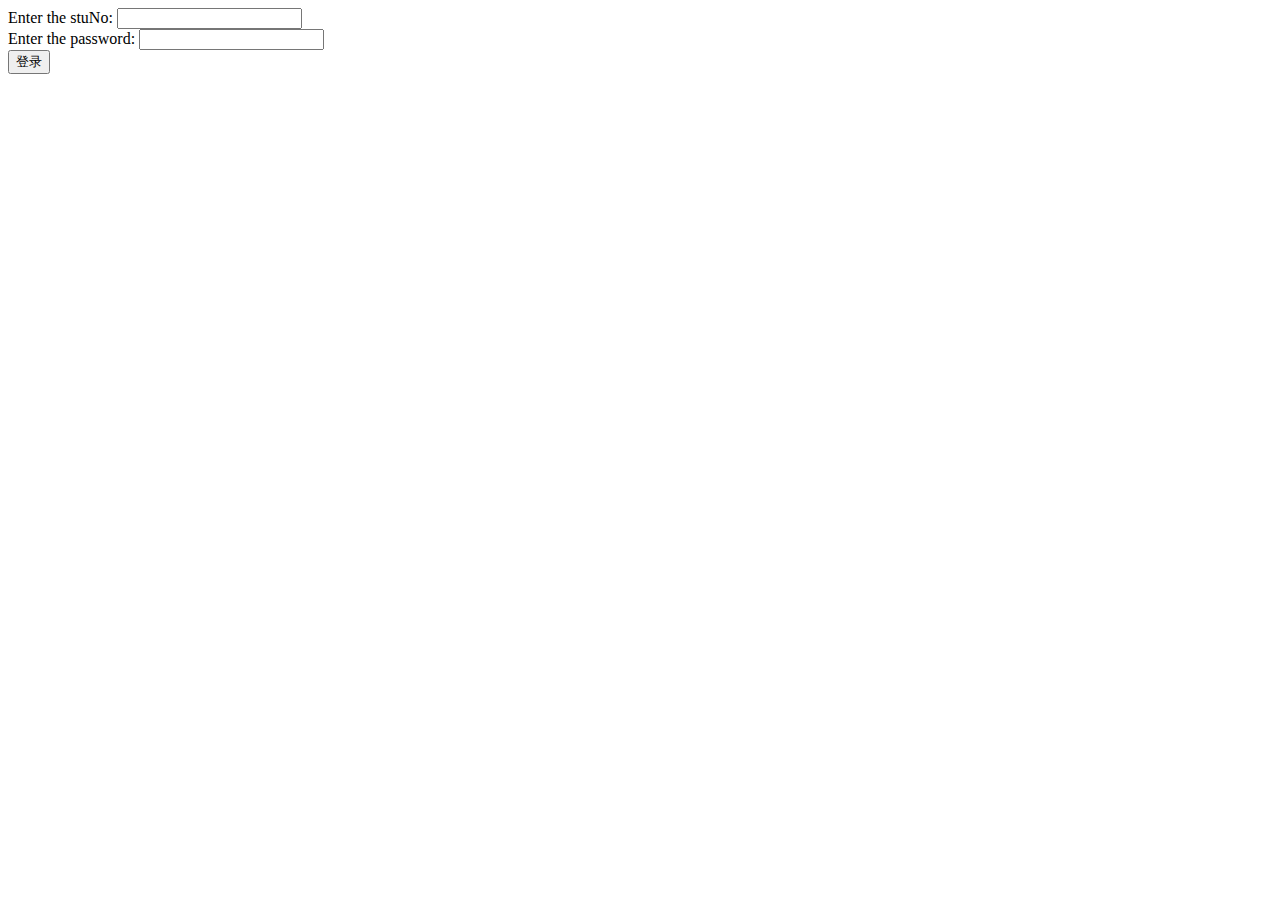
==== src/main/webapp/index.html @ 457ee6c7 "the initially version. Its logic of jumpping between servlet and filters are correct." ====
<!DOCtype html>
<html>
<head>
    <title>login</title>
</head>
<body>
<form action="loginServlet" method="post">
    Enter the stuNo: <input type="text" name="stuNo" required><br/>
    Enter the password: <input type="password" name="password" required><br/>
    <input type="submit" value="登录">
</form>
</body>
</html>
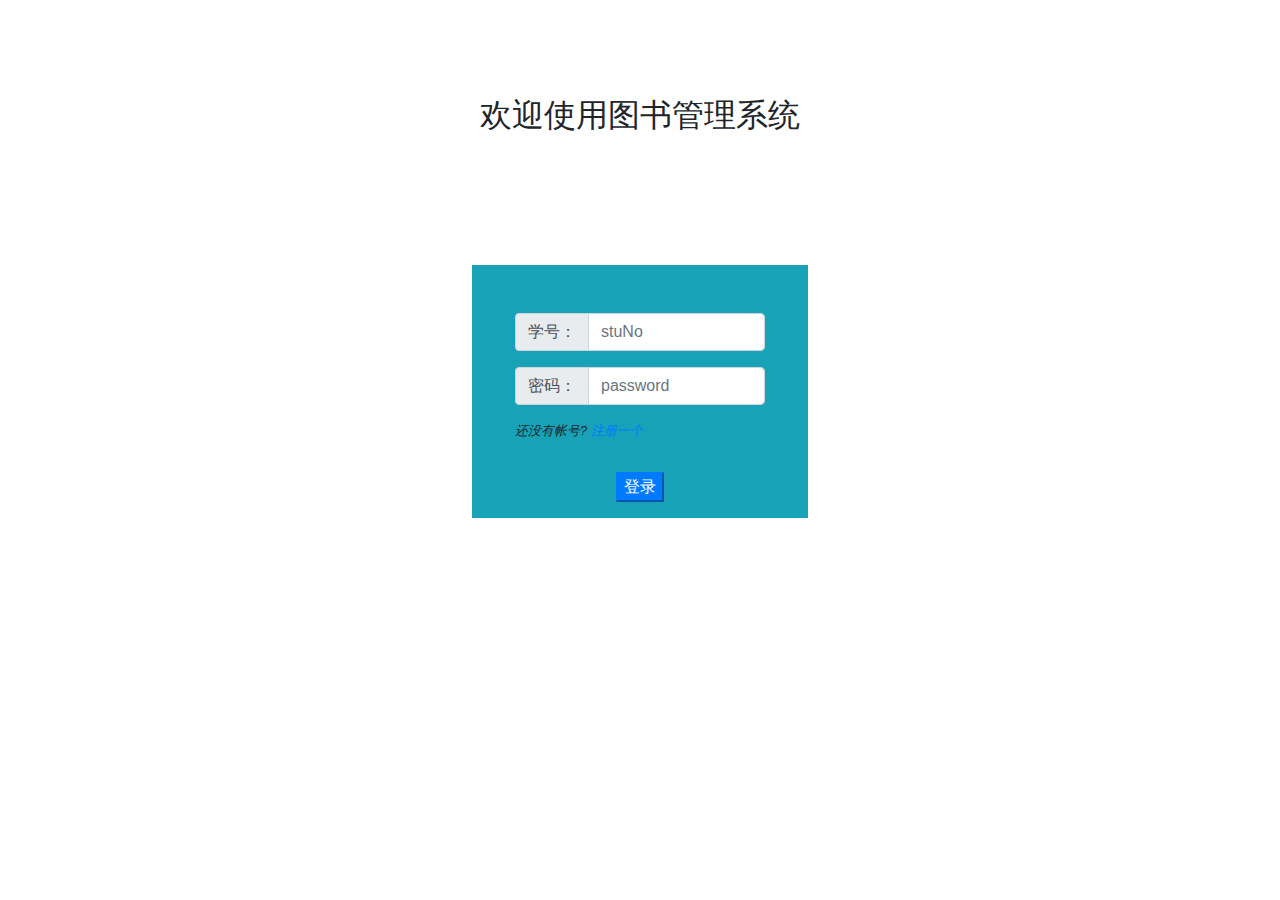
==== commit 7e6ab601: "modifed login page. add sign up frame, but hasn\'t edit." ====
--- a/src/main/webapp/index.html
+++ b/src/main/webapp/index.html
@@ -1,13 +1,42 @@
-<!DOCtype html>
+<!DOCTYPE html>
 <html>
 <head>
-    <title>login</title>
+    <title>登录</title>
+    <meta charset="UTF-8">
+    <meta name="viewport" content="width=device-width, initial-scale=1.0">
+    <link rel="stylesheet" href="resources/css/loginPage.css">
+    <link rel="stylesheet" href="resources/bootstrap-4.0.0-dist/css/bootstrap.min.css">
+
 </head>
 <body>
-<form action="loginServlet" method="post">
-    Enter the stuNo: <input type="text" name="stuNo" required><br/>
-    Enter the password: <input type="password" name="password" required><br/>
-    <input type="submit" value="登录">
-</form>
+<div class="container col-md-4">
+    <h2 class="text-center pt-md-5 mt-md-5">欢迎使用图书管理系统</h2>
+    <div class="row align-items-center justify-content-center login-center">
+        <form role="form" class="pt-md-5 mt-md-5 bg-info">
+            <div class="input-group col-md-10 m-auto pb-3">
+                <div class="input-group-prepend">
+                    <span class="input-group-text">学号：</span>
+                </div>
+                <input type="text" class="form-control" placeholder="stuNo">
+            </div>
+            <div class="input-group col-md-10 m-auto pb-3">
+                <div class="input-group-prepend">
+                    <span class="input-group-text">密码：</span>
+                </div>
+                <input type="password" class="form-control" placeholder="password">
+            </div>
+            <div class="input-group col-md-10 m-auto pb-3 text-justify">
+                <p class="small text-right font-italic font-weight-light">还没有帐号? <a href="#">注册一个</a></p>
+            </div>
+            <div class="input-group col-md-10 offset-md-1 pb-3">
+                <button class="btn-primary m-auto" type="submit">登录</button>
+            </div>
+        </form>
+    </div>
+
+</div>
+<script src="resources/bootstrap-4.0.0-dist/js/jquery-3.4.1.min.js" type="text/javascript"></script>
+<script src="resources/bootstrap-4.0.0-dist/js/bootstrap.bundle.min.js" type="text/javascript"></script>
+<script src="resources/bootstrap-4.0.0-dist/js/bootstrap.min.js" type="text/javascript"></script>
 </body>
 </html>
--- a/src/main/webapp/resources/css/loginPage.css
+++ b/src/main/webapp/resources/css/loginPage.css
@@ -0,0 +1,3 @@
+.login-center{
+    height: 50vh;
+}
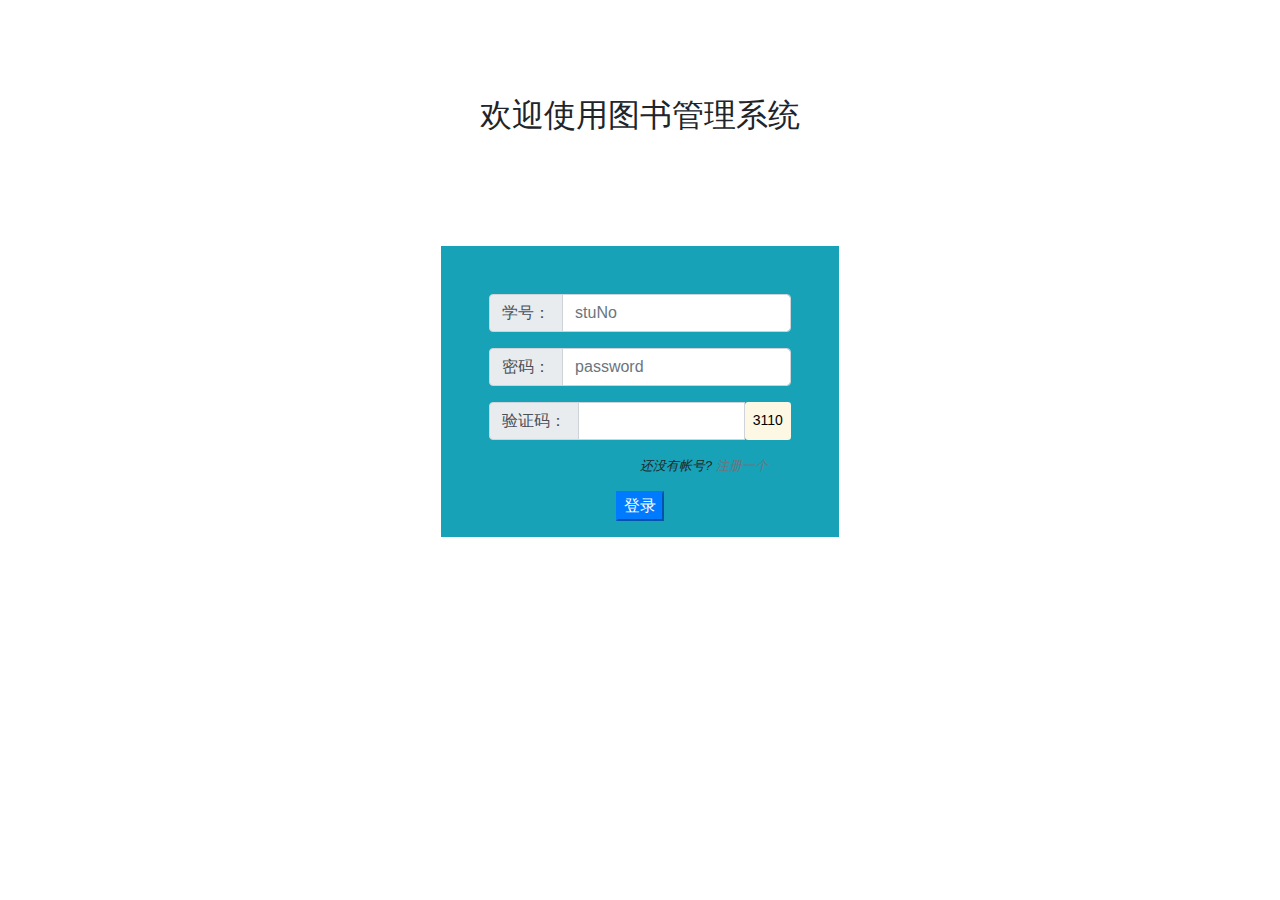
==== commit e876df51: "add a validator at the login." ====
--- a/src/main/webapp/index.html
+++ b/src/main/webapp/index.html
@@ -1,32 +1,52 @@
 <!DOCTYPE html>
-<html>
+<html lang="zh">
 <head>
     <title>登录</title>
     <meta charset="UTF-8">
     <meta name="viewport" content="width=device-width, initial-scale=1.0">
     <link rel="stylesheet" href="resources/css/loginPage.css">
     <link rel="stylesheet" href="resources/bootstrap-4.0.0-dist/css/bootstrap.min.css">
-
+    <script src="resources/bootstrap-4.0.0-dist/js/jquery-3.4.1.min.js" type="text/javascript"></script>
+    <script src="resources/bootstrap-4.0.0-dist/js/bootstrap.bundle.min.js" type="text/javascript"></script>
+    <script src="resources/bootstrap-4.0.0-dist/js/bootstrap.min.js" type="text/javascript"></script>
 </head>
 <body>
+<!--登录表单组件，使用网格系统控制大小、位置-->
 <div class="container col-md-4">
+    <!--欢迎语-->
     <h2 class="text-center pt-md-5 mt-md-5">欢迎使用图书管理系统</h2>
+    <!--放在一个div，使form元素垂直居中-->
     <div class="row align-items-center justify-content-center login-center">
-        <form role="form" class="pt-md-5 mt-md-5 bg-info">
+        <!--使用p*-*-* 和m*-*-*来控制间距-->
+        <form role="form" class="pt-md-5 mt-md-5 bg-info" onsubmit="return check()" action="loginServlet" method="post">
+            <!--使用输入框组-->
             <div class="input-group col-md-10 m-auto pb-3">
                 <div class="input-group-prepend">
                     <span class="input-group-text">学号：</span>
                 </div>
-                <input type="text" class="form-control" placeholder="stuNo">
+                <input type="text" class="form-control" name="stuNo" placeholder="stuNo" required>
             </div>
             <div class="input-group col-md-10 m-auto pb-3">
                 <div class="input-group-prepend">
                     <span class="input-group-text">密码：</span>
                 </div>
-                <input type="password" class="form-control" placeholder="password">
+                <input type="password" class="form-control" name="password" placeholder="password" required>
             </div>
-            <div class="input-group col-md-10 m-auto pb-3 text-justify">
-                <p class="small text-right font-italic font-weight-light">还没有帐号? <a href="#">注册一个</a></p>
+            <div id="check-group" class="input-group col-md-10 m-auto pb-3">
+                <div class="input-group-prepend">
+                    <span class="input-group-text">验证码：</span>
+                </div>
+                <!--验证码装填-->
+                <input id="iptId" type="text" class="form-control" name="iptId">
+                <!--验证码显示-->
+                <mark id="checkId" class="my-form-control"></mark>
+            </div>
+
+            <div class="input-group col-md-10 m-auto pb-3">
+                <span class="small font-italic font-weight-light offset-md-6">
+                    还没有帐号?
+                    <a class="text-muted" href="#">注册一个</a>
+                </span>
             </div>
             <div class="input-group col-md-10 offset-md-1 pb-3">
                 <button class="btn-primary m-auto" type="submit">登录</button>
@@ -35,8 +55,8 @@
     </div>
 
 </div>
-<script src="resources/bootstrap-4.0.0-dist/js/jquery-3.4.1.min.js" type="text/javascript"></script>
-<script src="resources/bootstrap-4.0.0-dist/js/bootstrap.bundle.min.js" type="text/javascript"></script>
-<script src="resources/bootstrap-4.0.0-dist/js/bootstrap.min.js" type="text/javascript"></script>
+
+
+<script src="resources/js/inputCheck.js" type="text/javascript"></script>
 </body>
 </html>
--- a/src/main/webapp/resources/css/loginPage.css
+++ b/src/main/webapp/resources/css/loginPage.css
@@ -1,3 +1,9 @@
 .login-center{
     height: 50vh;
 }
+.my-form-control{
+    padding: 0.5rem 0.5rem;
+    font-size: 0.875rem;
+    line-height: 1.5;
+    border-radius: 0.2rem;
+}
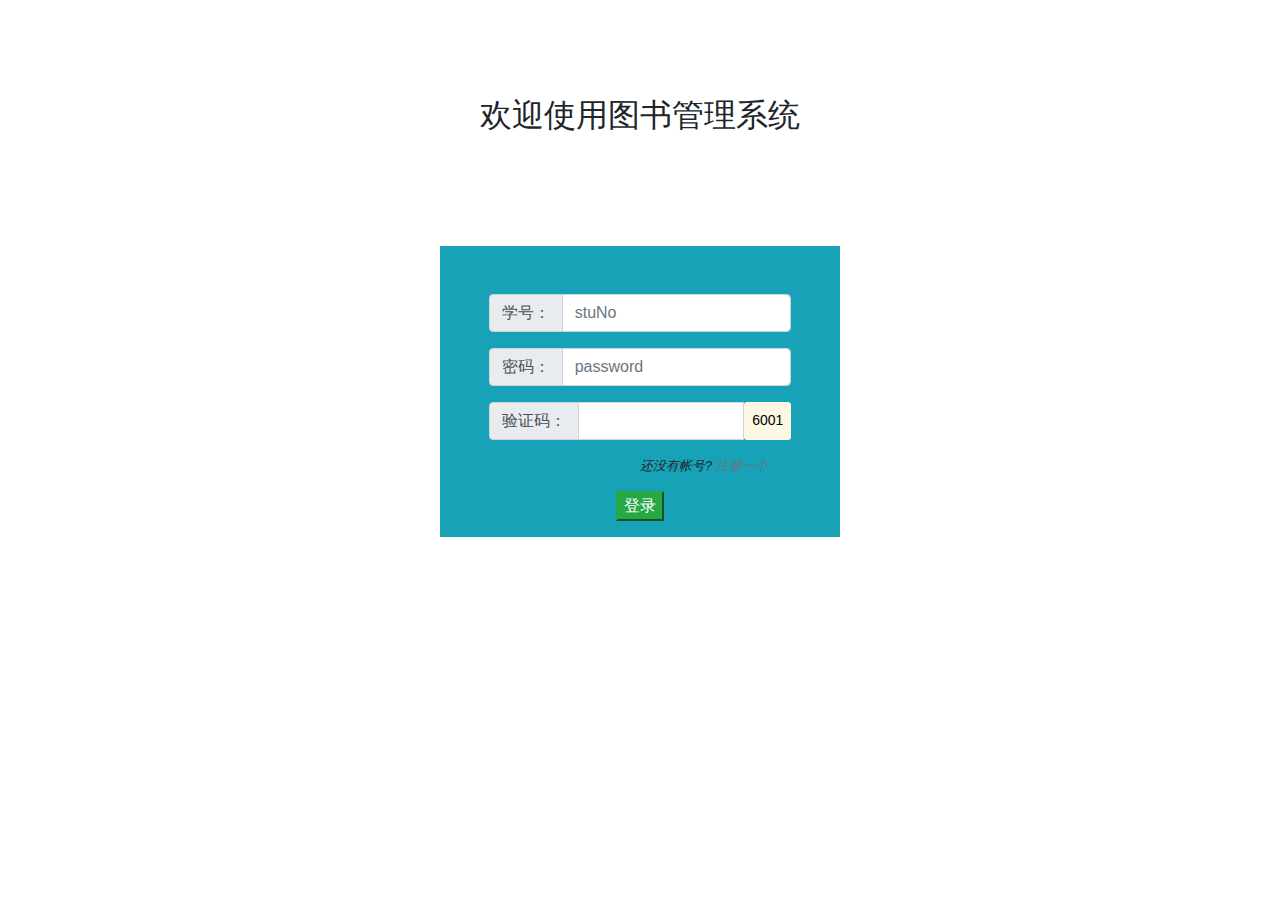
==== commit 4b97e842: "add register func and its logic. waiting that back end developing the INSERT API, to finish sign up " ====
--- a/src/main/webapp/index.html
+++ b/src/main/webapp/index.html
@@ -4,7 +4,7 @@
     <title>登录</title>
     <meta charset="UTF-8">
     <meta name="viewport" content="width=device-width, initial-scale=1.0">
-    <link rel="stylesheet" href="resources/css/loginPage.css">
+    <link rel="stylesheet" href="resources/css/selfCustom.css">
     <link rel="stylesheet" href="resources/bootstrap-4.0.0-dist/css/bootstrap.min.css">
     <script src="resources/bootstrap-4.0.0-dist/js/jquery-3.4.1.min.js" type="text/javascript"></script>
     <script src="resources/bootstrap-4.0.0-dist/js/bootstrap.bundle.min.js" type="text/javascript"></script>
@@ -22,22 +22,22 @@
             <!--使用输入框组-->
             <div class="input-group col-md-10 m-auto pb-3">
                 <div class="input-group-prepend">
-                    <span class="input-group-text">学号：</span>
+                    <label class="input-group-text" for="stuNo">学号：</label>
                 </div>
-                <input type="text" class="form-control" name="stuNo" placeholder="stuNo" required>
+                <input type="text" class="form-control" name="stuNo" id="stuNo" placeholder="stuNo" required>
             </div>
             <div class="input-group col-md-10 m-auto pb-3">
                 <div class="input-group-prepend">
-                    <span class="input-group-text">密码：</span>
+                    <label class="input-group-text" for="password">密码：</label>
                 </div>
-                <input type="password" class="form-control" name="password" placeholder="password" required>
+                <input type="password" class="form-control" name="password" id="password" placeholder="password" required>
             </div>
             <div id="check-group" class="input-group col-md-10 m-auto pb-3">
                 <div class="input-group-prepend">
-                    <span class="input-group-text">验证码：</span>
+                    <label class="input-group-text" for="iptId">验证码：</label>
                 </div>
                 <!--验证码装填-->
-                <input id="iptId" type="text" class="form-control" name="iptId">
+                <input id="iptId" type="text" class="form-control" name="iptId" id="iptId">
                 <!--验证码显示-->
                 <mark id="checkId" class="my-form-control"></mark>
             </div>
@@ -45,11 +45,11 @@
             <div class="input-group col-md-10 m-auto pb-3">
                 <span class="small font-italic font-weight-light offset-md-6">
                     还没有帐号?
-                    <a class="text-muted" href="#">注册一个</a>
+                    <a class="text-muted" href="signUp.html">注册一个</a>
                 </span>
             </div>
             <div class="input-group col-md-10 offset-md-1 pb-3">
-                <button class="btn-primary m-auto" type="submit">登录</button>
+                <button class="btn-success m-auto" type="submit">登录</button>
             </div>
         </form>
     </div>
--- a/src/main/webapp/resources/css/selfCustom.css
+++ b/src/main/webapp/resources/css/selfCustom.css
@@ -0,0 +1,9 @@
+.login-center{
+    height: 50vh;
+}
+.my-form-control{
+    padding: 0.5rem 0.5rem;
+    font-size: 0.875rem;
+    line-height: 1.5;
+    border-radius: 0.2rem;
+}
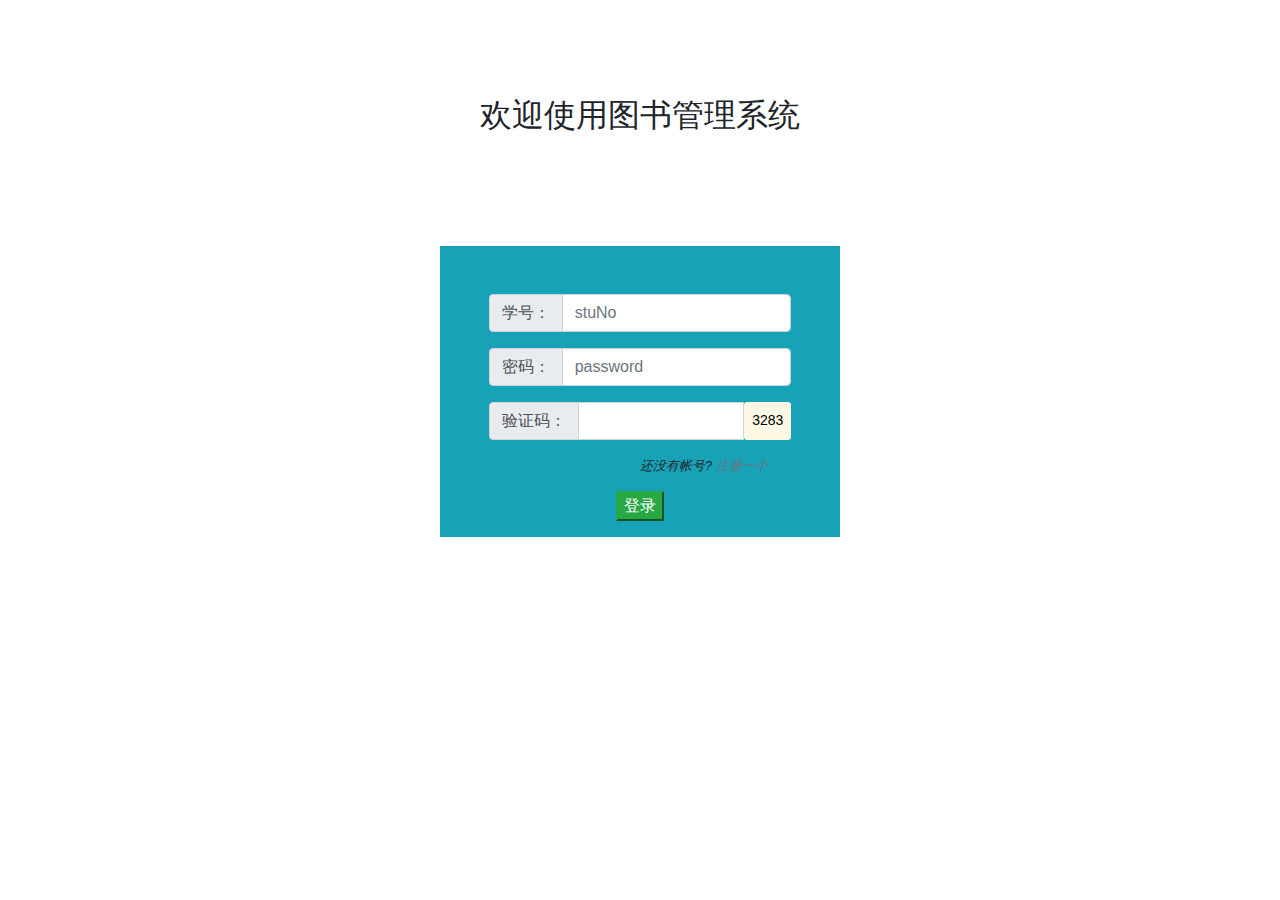
==== commit b86e73b9: "complete signUpServlet, signUp.html. add issuelist.txt for recording issues." ====
--- a/src/main/webapp/index.html
+++ b/src/main/webapp/index.html
@@ -56,7 +56,6 @@
 
 </div>
 
-
 <script src="resources/js/inputCheck.js" type="text/javascript"></script>
 </body>
 </html>
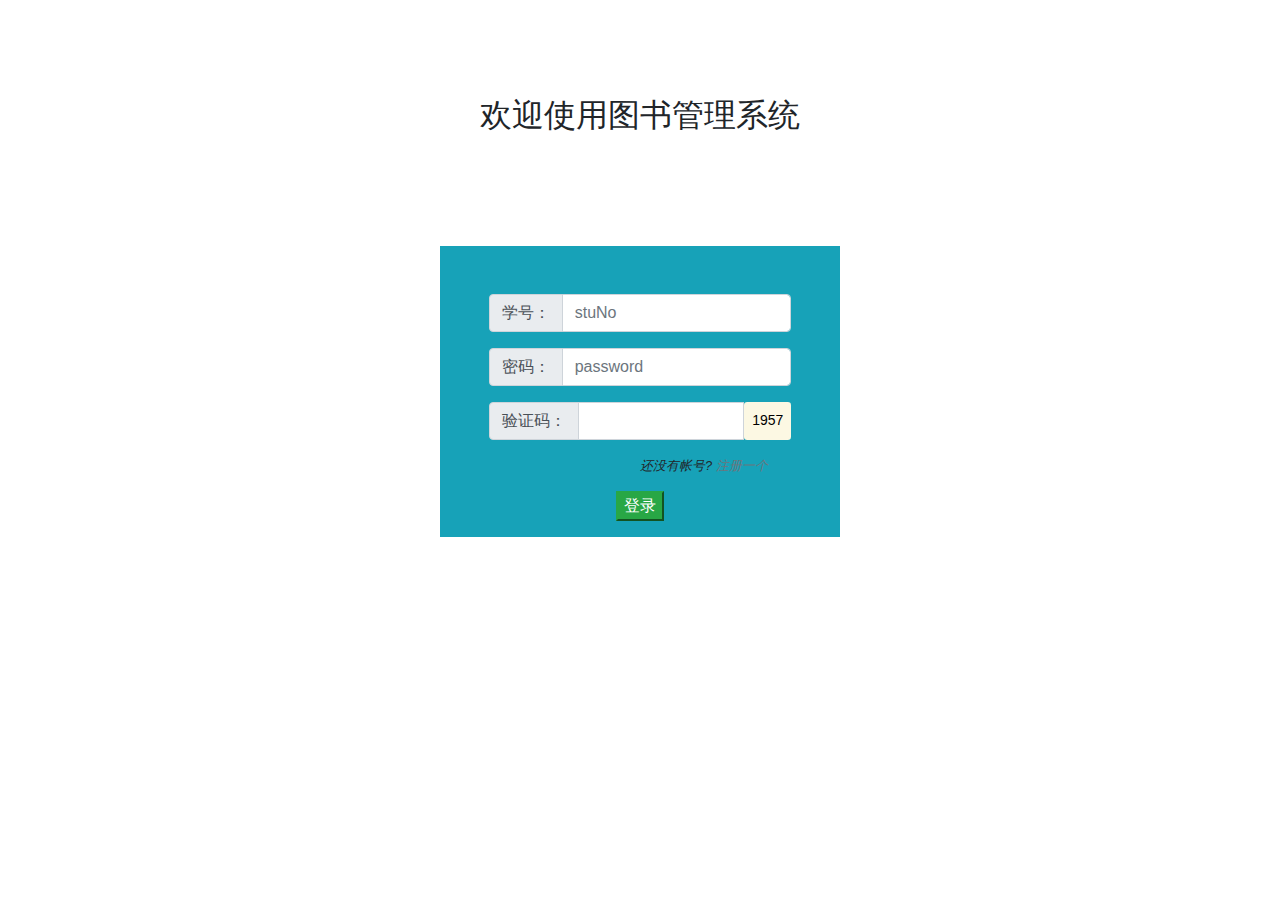
==== commit e048c79a: "add register tip-pages." ====
--- a/src/main/webapp/index.html
+++ b/src/main/webapp/index.html
@@ -39,7 +39,7 @@
                 <!--验证码装填-->
                 <input id="iptId" type="text" class="form-control" name="iptId" id="iptId">
                 <!--验证码显示-->
-                <mark id="checkId" class="my-form-control"></mark>
+                <mark id="checkId" class="my-form-control">0</mark>
             </div>
 
             <div class="input-group col-md-10 m-auto pb-3">
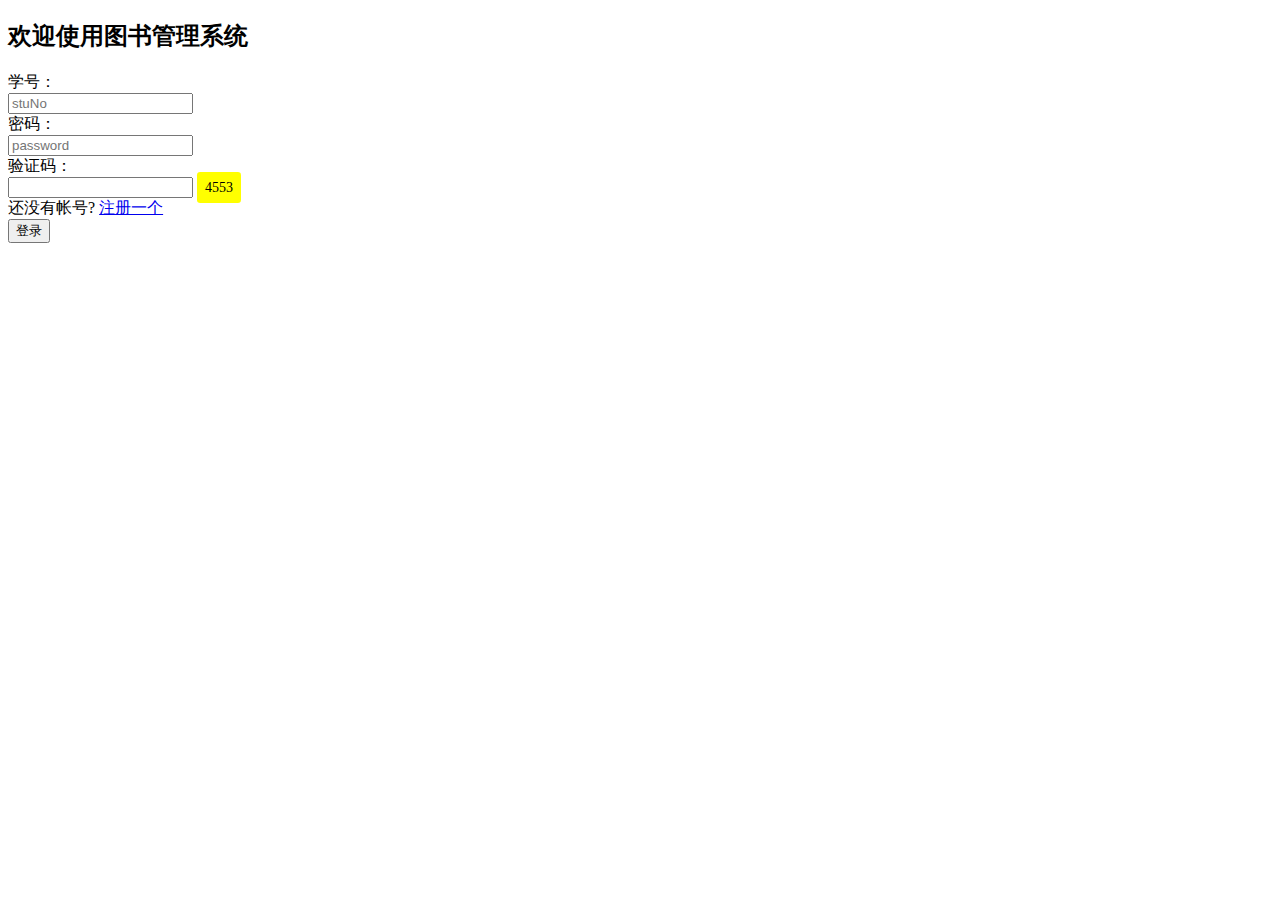
==== commit 668cc37b: "引用主流静态资源CDN服务" ====
--- a/src/main/webapp/index.html
+++ b/src/main/webapp/index.html
@@ -5,10 +5,10 @@
     <meta charset="UTF-8">
     <meta name="viewport" content="width=device-width, initial-scale=1.0">
     <link rel="stylesheet" href="resources/css/selfCustom.css">
-    <link rel="stylesheet" href="resources/bootstrap-4.0.0-dist/css/bootstrap.min.css">
-    <script src="resources/bootstrap-4.0.0-dist/js/jquery-3.4.1.min.js" type="text/javascript"></script>
-    <script src="resources/bootstrap-4.0.0-dist/js/bootstrap.bundle.min.js" type="text/javascript"></script>
-    <script src="resources/bootstrap-4.0.0-dist/js/bootstrap.min.js" type="text/javascript"></script>
+    <link href="https://cdn.staticfile.org/twitter-bootstrap/4.0.0/css/bootstrap.min.css" rel="stylesheet">
+    <script src="https://cdn.staticfile.org/jquery/3.4.1/jquery.min.js" type="text/javascript"></script>
+    <script src="https://cdn.staticfile.org/twitter-bootstrap/4.0.0/js/bootstrap.bundle.min.js" type="text/javascript"></script>
+    <script src="https://cdn.staticfile.org/twitter-bootstrap/4.0.0/js/bootstrap.min.js" type="text/javascript"></script>
 </head>
 <body>
 <!--登录表单组件，使用网格系统控制大小、位置-->
